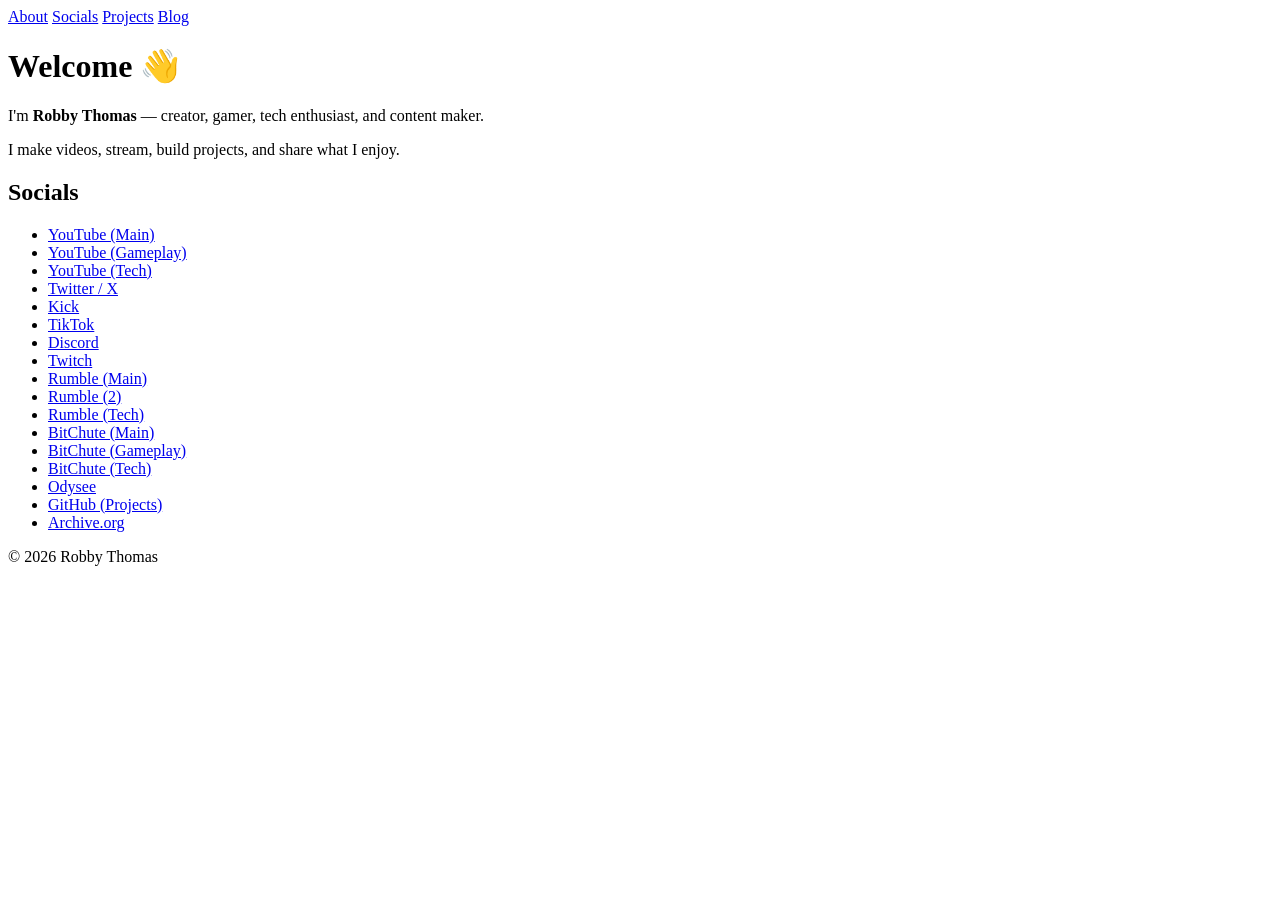
==== index.html @ 09a25bfd "Update index.html" ====
<!DOCTYPE html>
<html lang="en">
<head>
  <meta charset="UTF-8">
  <title>Robby Thomas</title>
  <link rel="stylesheet" href="style.css">
</head>

<body>

  <!-- Navigation -->
  <nav class="topnav">
    <a href="#about">About</a>
    <a href="#socials">Socials</a>
    <a href="https://github.com/RobbyThomas2525" target="_blank">Projects</a>
    <a href="#blog">Blog</a>
  </nav>

  <!-- Header -->
  <header class="hero">
    <h1>Welcome 👋</h1>
    <p>I'm <strong>Robby Thomas</strong> — creator, gamer, tech enthusiast, and content maker.</p>
    <p>I make videos, stream, build projects, and share what I enjoy.</p>
  </header>

  <!-- Social Media Section -->
  <section id="socials" class="block">
    <h2>Socials</h2>
    <ul>
      <li><a href="https://youtube.com/channel/UCsAL5eCkcjeaeRj6sg_jBrw" target="_blank">YouTube (Main)</a></li>
      <li><a href="https://youtube.com/channel/UCweL56PUQLRlNvjTcvZ-jNw" target="_blank">YouTube (Gameplay)</a></li>
      <li><a href="https://youtube.com/channel/UC_Xr0EOUiMhTH8KzHR6wNmA" target="_blank">YouTube (Tech)</a></li>

      <li><a href="https://twitter.com/RobbyThomas2525" target="_blank">Twitter / X</a></li>
      <li><a href="https://kick.com/robbythomas2525" target="_blank">Kick</a></li>
      <li><a href="https://tiktok.com/@robbythomas2525" target="_blank">TikTok</a></li>
      <li><a href="https://discord.gg/nnj7HCeaqz" target="_blank">Discord</a></li>
      <li><a href="https://twitch.tv/RobbyThomas2525" target="_blank">Twitch</a></li>

      <li><a href="https://rumble.com/c/c-1354173" target="_blank">Rumble (Main)</a></li>
      <li><a href="https://rumble.com/c/c-2145800" target="_blank">Rumble (2)</a></li>
      <li><a href="https://rumble.com/c/c-2145870" target="_blank">Rumble (Tech)</a></li>

      <li><a href="https://bitchute.com/channel/wWtruGjSCbgR" target="_blank">BitChute (Main)</a></li>
      <li><a href="https://bitchute.com/channel/N3dRLuJDK8P7" target="_blank">BitChute (Gameplay)</a></li>
      <li><a href="https://bitchute.com/channel/4jtEcCBcqIHZ" target="_blank">BitChute (Tech)</a></li>

      <li><a href="https://odysee.com/@RobbyThomas2525" target="_blank">Odysee</a></li>

      <li><a href="https://github.com/RobbyThomas2525" target="_blank">GitHub (Projects)</a></li>
      <li><a href="https://archive.org/details/@robbythomas2525" target="_blank">Archive.org</a></li>
    </ul>
  </section>

  <!-- Footer -->
  <footer>
    <p>© 2026 Robby Thomas</p>
  </footer>

</body>
</html>
---- style.css ----
.main-content {
    display: flex;
    flex-direction: column;
    align-items: center;
    margin-top: 40px;
}

.profile-pic {
    width: 300px;
    height: 300px;
    border-radius: 50%;
}

.text-content {
    margin-top: 20px;
    text-align: center;
}

.social-box {
    background: #111;
    padding: 20px;
    border-radius: 10px;
    margin-top: 20px;
    width: 300px;
    text-align: center;
}

.social-box a {
    color: #fff;
    text-decoration: none;
}

.social-box a:hover {
    color: #0f0;
}
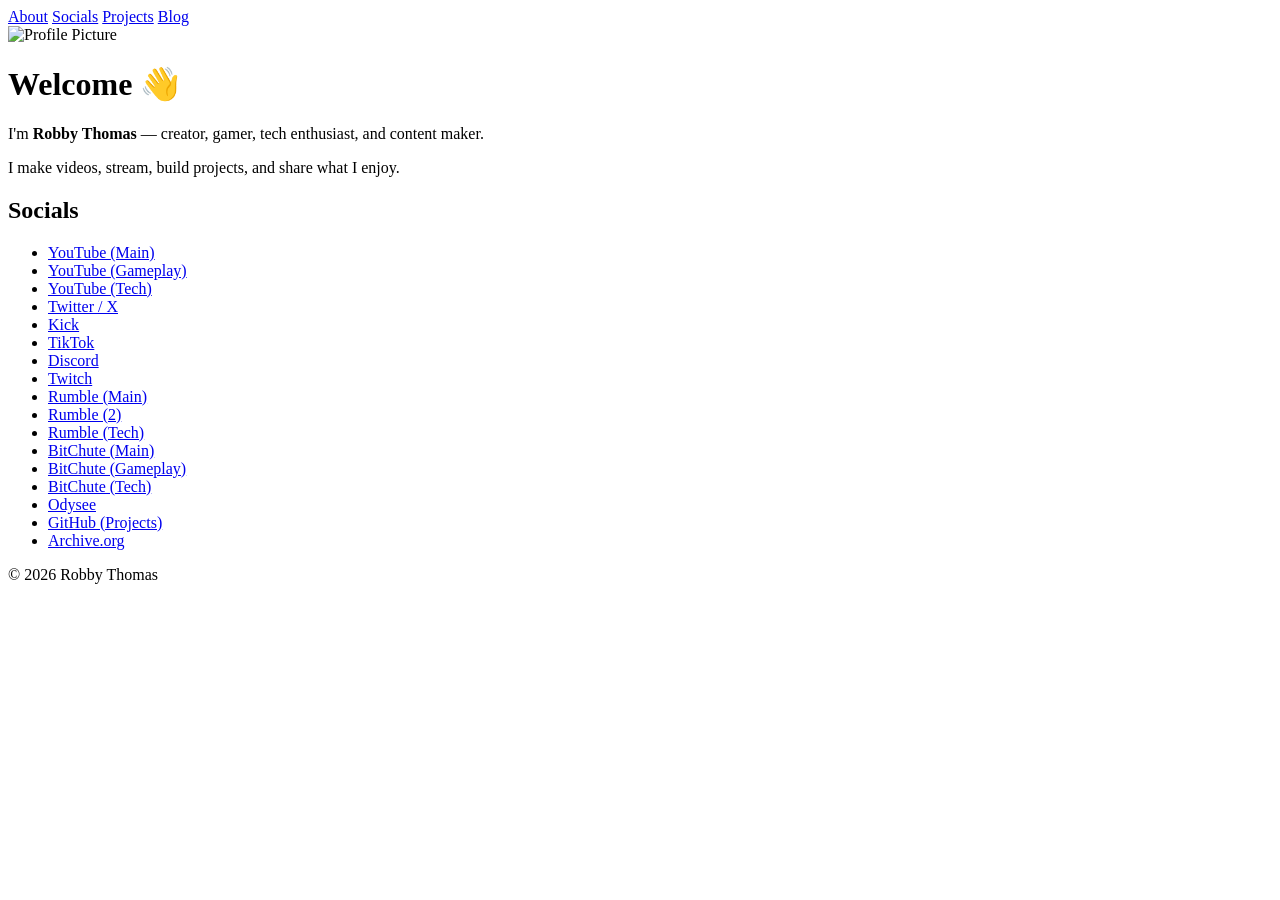
==== commit 253a0a50: "Update index.html" ====
--- a/index.html
+++ b/index.html
@@ -18,10 +18,16 @@
 
   <!-- Header -->
   <header class="hero">
+  <div class="header-left">
+    <img src="newlogo.jpg" alt="Profile Picture" class="pfp-small">
+  </div>
+
+  <div class="header-right">
     <h1>Welcome 👋</h1>
     <p>I'm <strong>Robby Thomas</strong> — creator, gamer, tech enthusiast, and content maker.</p>
     <p>I make videos, stream, build projects, and share what I enjoy.</p>
-  </header>
+  </div>
+</header>
 
   <!-- Social Media Section -->
   <section id="socials" class="block">
--- a/style.css
+++ b/style.css
@@ -33,3 +33,11 @@
 .social-box a:hover {
     color: #0f0;
 }
+
+.pfp {
+  width: 150px;
+  height: 150px;
+  border-radius: 50%;
+  object-fit: cover;
+  margin-bottom: 20px;
+}
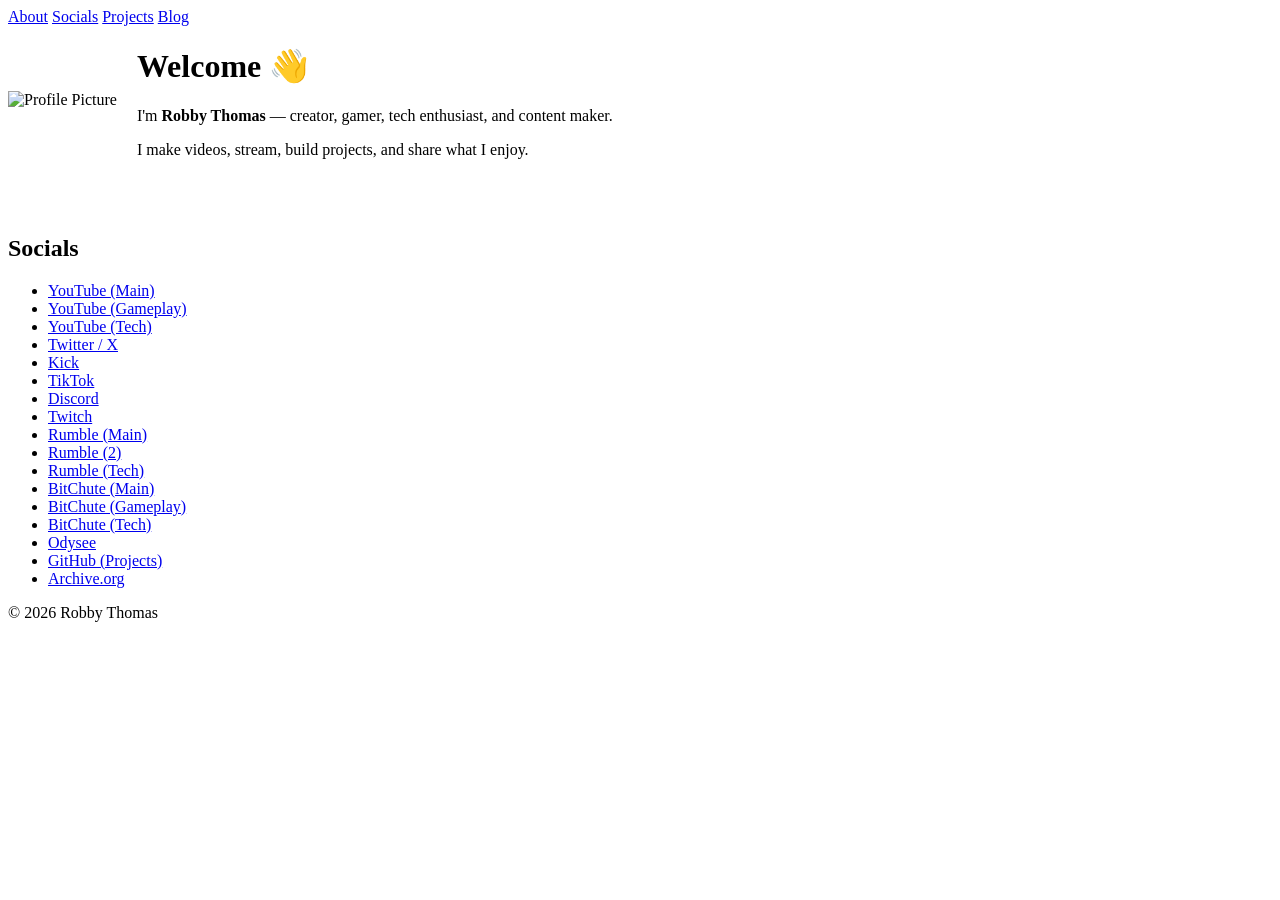
==== commit 0969955e: "Update index.html" ====
--- a/index.html
+++ b/index.html
@@ -17,17 +17,16 @@
   </nav>
 
   <!-- Header -->
-  <header class="hero">
-  <div class="header-left">
-    <img src="newlogo.jpg" alt="Profile Picture" class="pfp-small">
-  </div>
+ <header class="hero">
+  <img src="profile.jpg" alt="Profile Picture" class="pfp-left">
 
-  <div class="header-right">
+  <div class="header-text">
     <h1>Welcome 👋</h1>
     <p>I'm <strong>Robby Thomas</strong> — creator, gamer, tech enthusiast, and content maker.</p>
     <p>I make videos, stream, build projects, and share what I enjoy.</p>
   </div>
 </header>
+
 
   <!-- Social Media Section -->
   <section id="socials" class="block">
--- a/style.css
+++ b/style.css
@@ -41,3 +41,26 @@
   object-fit: cover;
   margin-bottom: 20px;
 }
+
+.hero {
+  display: flex;
+  align-items: center;
+  gap: 20px;
+  margin-bottom: 60px;
+}
+
+.header-left {
+  flex-shrink: 0;
+}
+
+.pfp-small {
+  width: 80px;
+  height: 80px;
+  border-radius: 50%;
+  object-fit: cover;
+}
+
+.header-right {
+  max-width: 700px;
+}
+
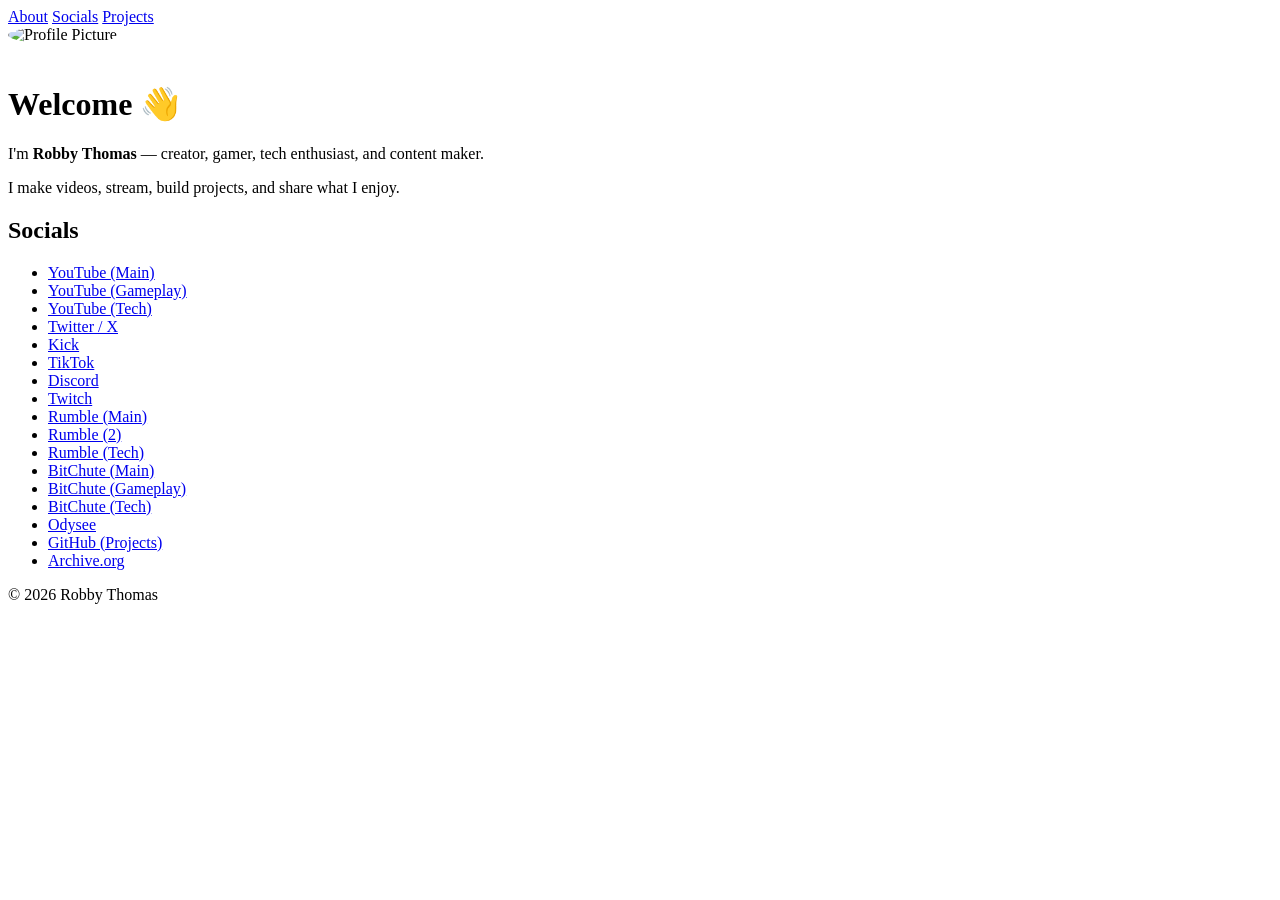
==== commit 1bfeb9a4: "Update index.html" ====
--- a/index.html
+++ b/index.html
@@ -13,49 +13,50 @@
     <a href="#about">About</a>
     <a href="#socials">Socials</a>
     <a href="https://github.com/RobbyThomas2525" target="_blank">Projects</a>
-    <a href="#blog">Blog</a>
   </nav>
 
-  <!-- Header -->
- <header class="hero">
-  <img src="profile.jpg" alt="Profile Picture" class="pfp-left">
+  <!-- Main Layout -->
+  <div class="main-container">
 
-  <div class="header-text">
-    <h1>Welcome 👋</h1>
-    <p>I'm <strong>Robby Thomas</strong> — creator, gamer, tech enthusiast, and content maker.</p>
-    <p>I make videos, stream, build projects, and share what I enjoy.</p>
+    <!-- Left Side: Profile + Bio -->
+    <div class="left-side">
+      <img src="newlogo.jpg" alt="Profile Picture" class="pfp">
+
+      <h1>Welcome 👋</h1>
+      <p>I'm <strong>Robby Thomas</strong> — creator, gamer, tech enthusiast, and content maker.</p>
+      <p>I make videos, stream, build projects, and share what I enjoy.</p>
+    </div>
+
+    <!-- Right Side: Socials -->
+    <div class="right-side" id="socials">
+      <h2>Socials</h2>
+      <ul>
+        <li><a href="https://youtube.com/channel/UCsAL5eCkcjeaeRj6sg_jBrw" target="_blank">YouTube (Main)</a></li>
+        <li><a href="https://youtube.com/channel/UCweL56PUQLRlNvjTcvZ-jNw" target="_blank">YouTube (Gameplay)</a></li>
+        <li><a href="https://youtube.com/channel/UC_Xr0EOUiMhTH8KzHR6wNmA" target="_blank">YouTube (Tech)</a></li>
+
+        <li><a href="https://twitter.com/RobbyThomas2525" target="_blank">Twitter / X</a></li>
+        <li><a href="https://kick.com/robbythomas2525" target="_blank">Kick</a></li>
+        <li><a href="https://tiktok.com/@robbythomas2525" target="_blank">TikTok</a></li>
+        <li><a href="https://discord.gg/nnj7HCeaqz" target="_blank">Discord</a></li>
+        <li><a href="https://twitch.tv/RobbyThomas2525" target="_blank">Twitch</a></li>
+
+        <li><a href="https://rumble.com/c/c-1354173" target="_blank">Rumble (Main)</a></li>
+        <li><a href="https://rumble.com/c/c-2145800" target="_blank">Rumble (2)</a></li>
+        <li><a href="https://rumble.com/c/c-2145870" target="_blank">Rumble (Tech)</a></li>
+
+        <li><a href="https://bitchute.com/channel/wWtruGjSCbgR" target="_blank">BitChute (Main)</a></li>
+        <li><a href="https://bitchute.com/channel/N3dRLuJDK8P7" target="_blank">BitChute (Gameplay)</a></li>
+        <li><a href="https://bitchute.com/channel/4jtEcCBcqIHZ" target="_blank">BitChute (Tech)</a></li>
+
+        <li><a href="https://odysee.com/@RobbyThomas2525" target="_blank">Odysee</a></li>
+
+        <li><a href="https://github.com/RobbyThomas2525" target="_blank">GitHub (Projects)</a></li>
+        <li><a href="https://archive.org/details/@robbythomas2525" target="_blank">Archive.org</a></li>
+      </ul>
+    </div>
+
   </div>
-</header>
-
-
-  <!-- Social Media Section -->
-  <section id="socials" class="block">
-    <h2>Socials</h2>
-    <ul>
-      <li><a href="https://youtube.com/channel/UCsAL5eCkcjeaeRj6sg_jBrw" target="_blank">YouTube (Main)</a></li>
-      <li><a href="https://youtube.com/channel/UCweL56PUQLRlNvjTcvZ-jNw" target="_blank">YouTube (Gameplay)</a></li>
-      <li><a href="https://youtube.com/channel/UC_Xr0EOUiMhTH8KzHR6wNmA" target="_blank">YouTube (Tech)</a></li>
-
-      <li><a href="https://twitter.com/RobbyThomas2525" target="_blank">Twitter / X</a></li>
-      <li><a href="https://kick.com/robbythomas2525" target="_blank">Kick</a></li>
-      <li><a href="https://tiktok.com/@robbythomas2525" target="_blank">TikTok</a></li>
-      <li><a href="https://discord.gg/nnj7HCeaqz" target="_blank">Discord</a></li>
-      <li><a href="https://twitch.tv/RobbyThomas2525" target="_blank">Twitch</a></li>
-
-      <li><a href="https://rumble.com/c/c-1354173" target="_blank">Rumble (Main)</a></li>
-      <li><a href="https://rumble.com/c/c-2145800" target="_blank">Rumble (2)</a></li>
-      <li><a href="https://rumble.com/c/c-2145870" target="_blank">Rumble (Tech)</a></li>
-
-      <li><a href="https://bitchute.com/channel/wWtruGjSCbgR" target="_blank">BitChute (Main)</a></li>
-      <li><a href="https://bitchute.com/channel/N3dRLuJDK8P7" target="_blank">BitChute (Gameplay)</a></li>
-      <li><a href="https://bitchute.com/channel/4jtEcCBcqIHZ" target="_blank">BitChute (Tech)</a></li>
-
-      <li><a href="https://odysee.com/@RobbyThomas2525" target="_blank">Odysee</a></li>
-
-      <li><a href="https://github.com/RobbyThomas2525" target="_blank">GitHub (Projects)</a></li>
-      <li><a href="https://archive.org/details/@robbythomas2525" target="_blank">Archive.org</a></li>
-    </ul>
-  </section>
 
   <!-- Footer -->
   <footer>
--- a/style.css
+++ b/style.css
@@ -45,22 +45,17 @@
 .hero {
   display: flex;
   align-items: center;
-  gap: 20px;
+  gap: 15px;
   margin-bottom: 60px;
 }
 
-.header-left {
-  flex-shrink: 0;
-}
-
-.pfp-small {
-  width: 80px;
-  height: 80px;
+.pfp-left {
+  width: 60px;      /* smaller */
+  height: 60px;     /* smaller */
   border-radius: 50%;
   object-fit: cover;
 }
 
-.header-right {
+.header-text {
   max-width: 700px;
 }
-
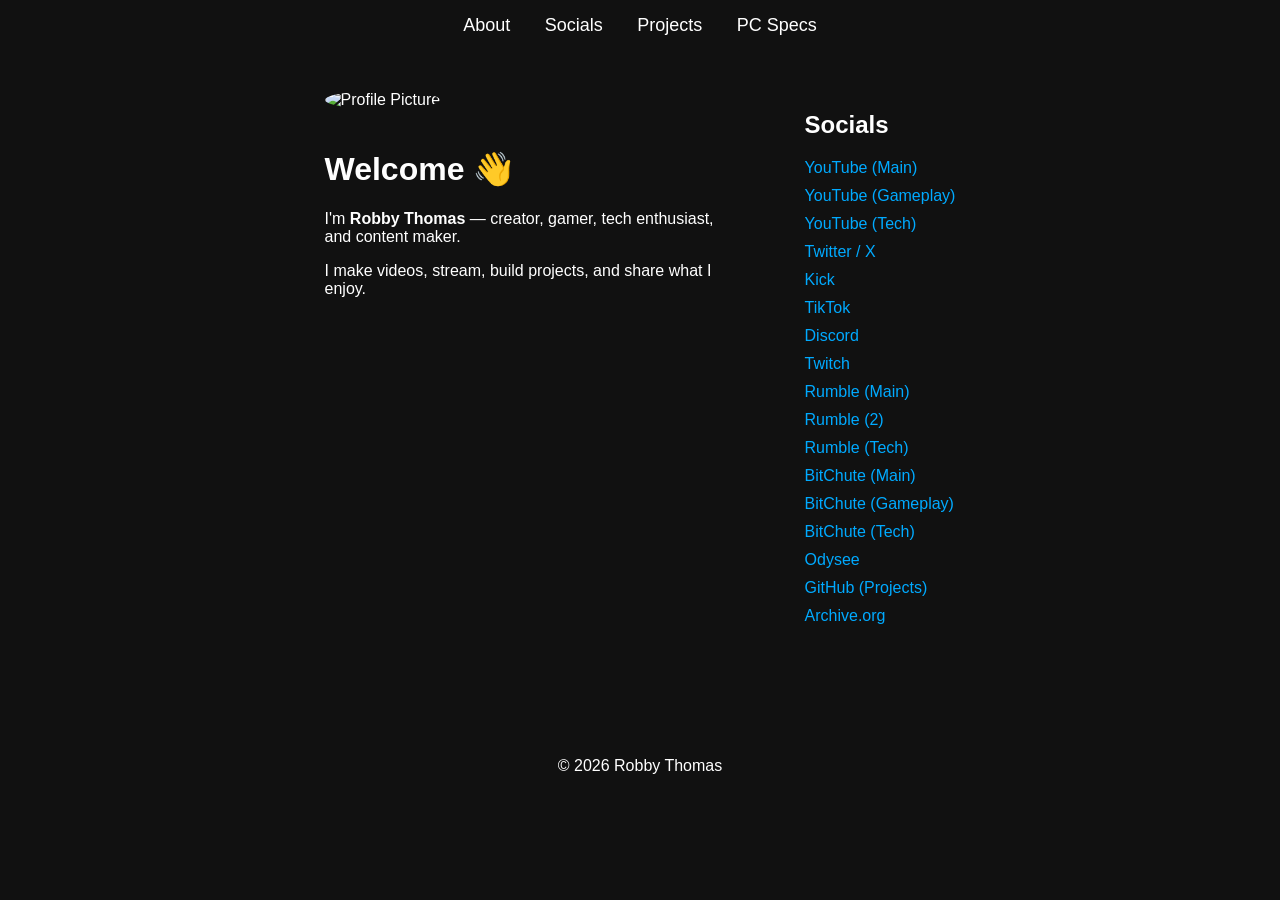
==== commit 4c5e4608: "Update index.html" ====
--- a/index.html
+++ b/index.html
@@ -13,6 +13,7 @@
     <a href="#about">About</a>
     <a href="#socials">Socials</a>
     <a href="https://github.com/RobbyThomas2525" target="_blank">Projects</a>
+    <a href="PC-Specs.html" target="_blank">PC Specs</a>
   </nav>
 
   <!-- Main Layout -->
--- a/style.css
+++ b/style.css
@@ -1,61 +1,80 @@
-.main-content {
-    display: flex;
-    flex-direction: column;
-    align-items: center;
-    margin-top: 40px;
+body {
+  background-color: #111;
+  color: white;
+  font-family: Arial, sans-serif;
+  margin: 0;
+  padding: 0;
 }
 
-.profile-pic {
-    width: 300px;
-    height: 300px;
-    border-radius: 50%;
+/* Navigation */
+.topnav {
+  background-color: transparent;
+  padding: 15px;
+  text-align: center;
 }
 
-.text-content {
-    margin-top: 20px;
-    text-align: center;
+
+.topnav a {
+  color: white;
+  margin: 0 15px;
+  text-decoration: none;
+  font-size: 18px;
 }
 
-.social-box {
-    background: #111;
-    padding: 20px;
-    border-radius: 10px;
-    margin-top: 20px;
-    width: 300px;
-    text-align: center;
+.topnav a:hover {
+  color: #00aaff;
 }
 
-.social-box a {
-    color: #fff;
-    text-decoration: none;
+/* Main Layout */
+.main-container {
+  display: flex;
+  justify-content: center;
+  align-items: flex-start;
+  gap: 80px; /* gap between left and right */
+  padding: 40px;
 }
 
-.social-box a:hover {
-    color: #0f0;
+/* Left Side */
+.left-side {
+  max-width: 400px;
 }
 
 .pfp {
-  width: 150px;
-  height: 150px;
+  width: 250px;
+  height: 250px;
   border-radius: 50%;
   object-fit: cover;
   margin-bottom: 20px;
 }
 
-.hero {
-  display: flex;
-  align-items: center;
-  gap: 15px;
-  margin-bottom: 60px;
+/* Right Side */
+.right-side {
+  max-width: 300px;
 }
 
-.pfp-left {
-  width: 60px;      /* smaller */
-  height: 60px;     /* smaller */
-  border-radius: 50%;
-  object-fit: cover;
+.right-side ul {
+  list-style: none;
+  padding: 0;
 }
 
-.header-text {
-  max-width: 700px;
+.right-side li {
+  margin-bottom: 10px;
 }
+
+.right-side a {
+  color: #00aaff;
+  text-decoration: none;
+}
+
+.right-side a:hover {
+  text-decoration: underline;
+}
+
+/* Footer */
+footer {
+  text-align: center;
+  padding: 20px;
+  background-color: transparent;
+  margin-top: 40px;
+}
+
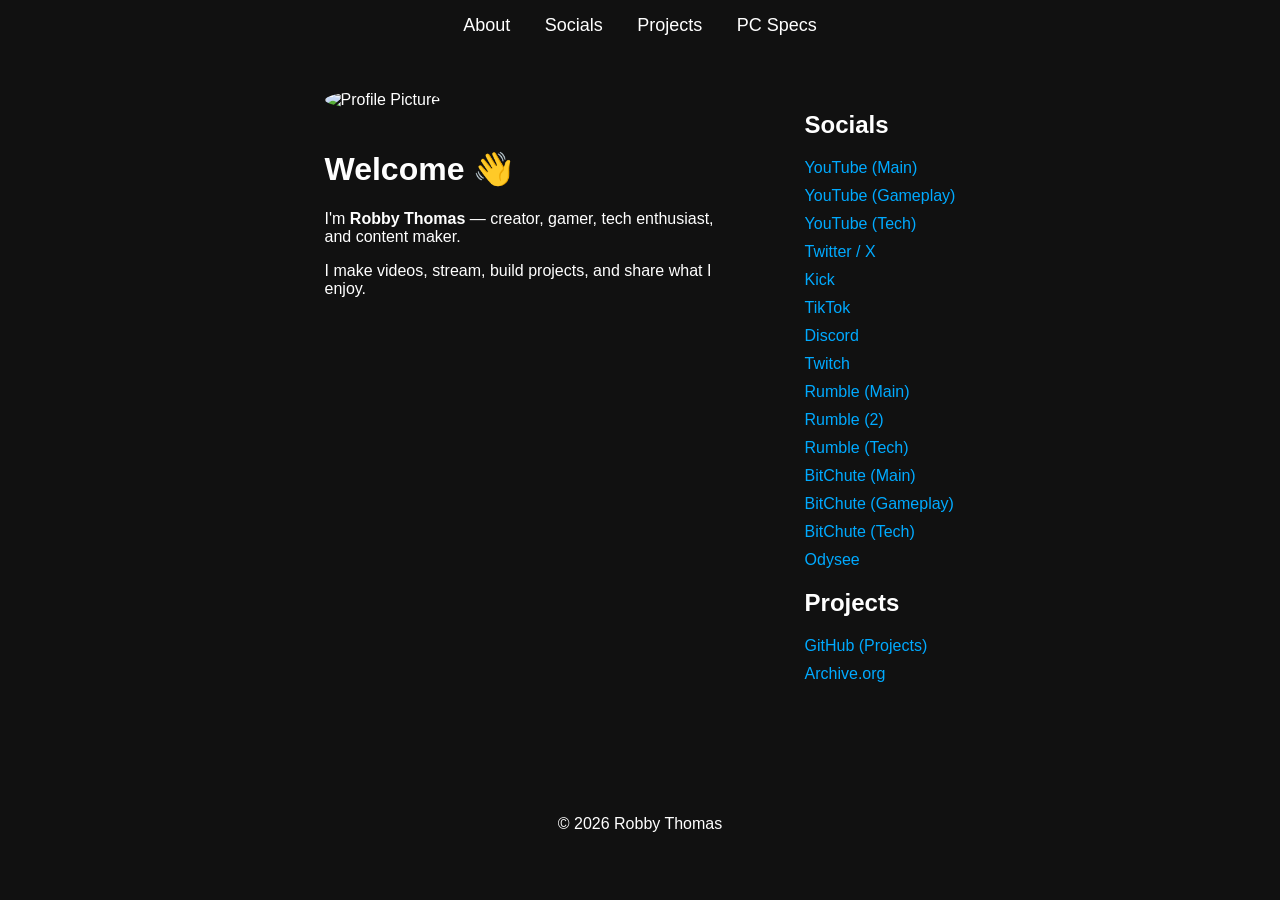
==== commit 27185263: "Update index.html" ====
--- a/index.html
+++ b/index.html
@@ -52,6 +52,8 @@
 
         <li><a href="https://odysee.com/@RobbyThomas2525" target="_blank">Odysee</a></li>
 
+        <h2>Projects</h2>
+        
         <li><a href="https://github.com/RobbyThomas2525" target="_blank">GitHub (Projects)</a></li>
         <li><a href="https://archive.org/details/@robbythomas2525" target="_blank">Archive.org</a></li>
       </ul>
--- a/style.css
+++ b/style.css
@@ -40,8 +40,8 @@
 }
 
 .pfp {
-  width: 250px;
-  height: 250px;
+  width: 400px;
+  height: 400px;
   border-radius: 50%;
   object-fit: cover;
   margin-bottom: 20px;
@@ -78,3 +78,49 @@
   margin-top: 40px;
 }
 
+.center-title {
+    text-align: center;
+    margin-top: 40px;
+    font-size: 40px;
+}
+
+/* EXACT same container your homepage uses */
+.bio-container {
+    display: flex;
+    justify-content: center;
+    align-items: center;
+    gap: 60px;
+    margin-top: 40px;
+}
+
+/* Left side (profile picture) */
+.bio-left {
+    flex-shrink: 0;
+}
+
+/* Profile picture style */
+.bio-pfp {
+    width: 500px;
+    height: 500px;
+    border-radius: 50%;
+    object-fit: cover;
+    border: 4px solid #fff;
+    box-shadow: 0 0 15px rgba(0,0,0,0.3);
+}
+
+/* Right side (text) */
+.bio-right {
+    max-width: 600px;
+    font-size: 15px;
+}
+
+.bio-right h2 {
+    margin: 0;
+    padding: 0;
+}
+
+.bio-right p {
+    margin: 0;
+    padding: 0;
+}
+
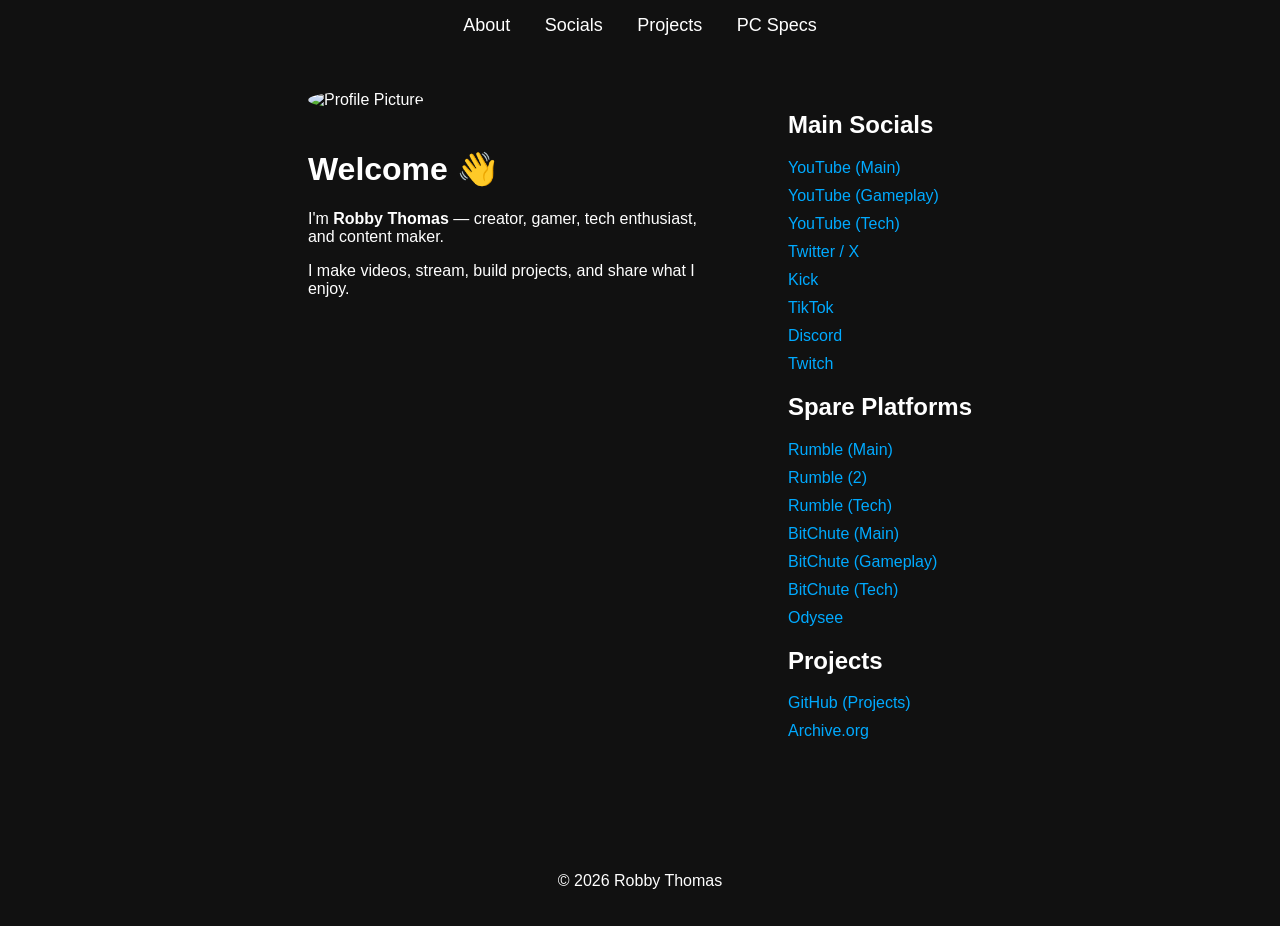
==== commit f57f518e: "Update index.html" ====
--- a/index.html
+++ b/index.html
@@ -30,7 +30,7 @@
 
     <!-- Right Side: Socials -->
     <div class="right-side" id="socials">
-      <h2>Socials</h2>
+      <h2>Main Socials</h2>
       <ul>
         <li><a href="https://youtube.com/channel/UCsAL5eCkcjeaeRj6sg_jBrw" target="_blank">YouTube (Main)</a></li>
         <li><a href="https://youtube.com/channel/UCweL56PUQLRlNvjTcvZ-jNw" target="_blank">YouTube (Gameplay)</a></li>
@@ -41,6 +41,8 @@
         <li><a href="https://tiktok.com/@robbythomas2525" target="_blank">TikTok</a></li>
         <li><a href="https://discord.gg/nnj7HCeaqz" target="_blank">Discord</a></li>
         <li><a href="https://twitch.tv/RobbyThomas2525" target="_blank">Twitch</a></li>
+
+        <h2>Spare Platforms</h2>
 
         <li><a href="https://rumble.com/c/c-1354173" target="_blank">Rumble (Main)</a></li>
         <li><a href="https://rumble.com/c/c-2145800" target="_blank">Rumble (2)</a></li>
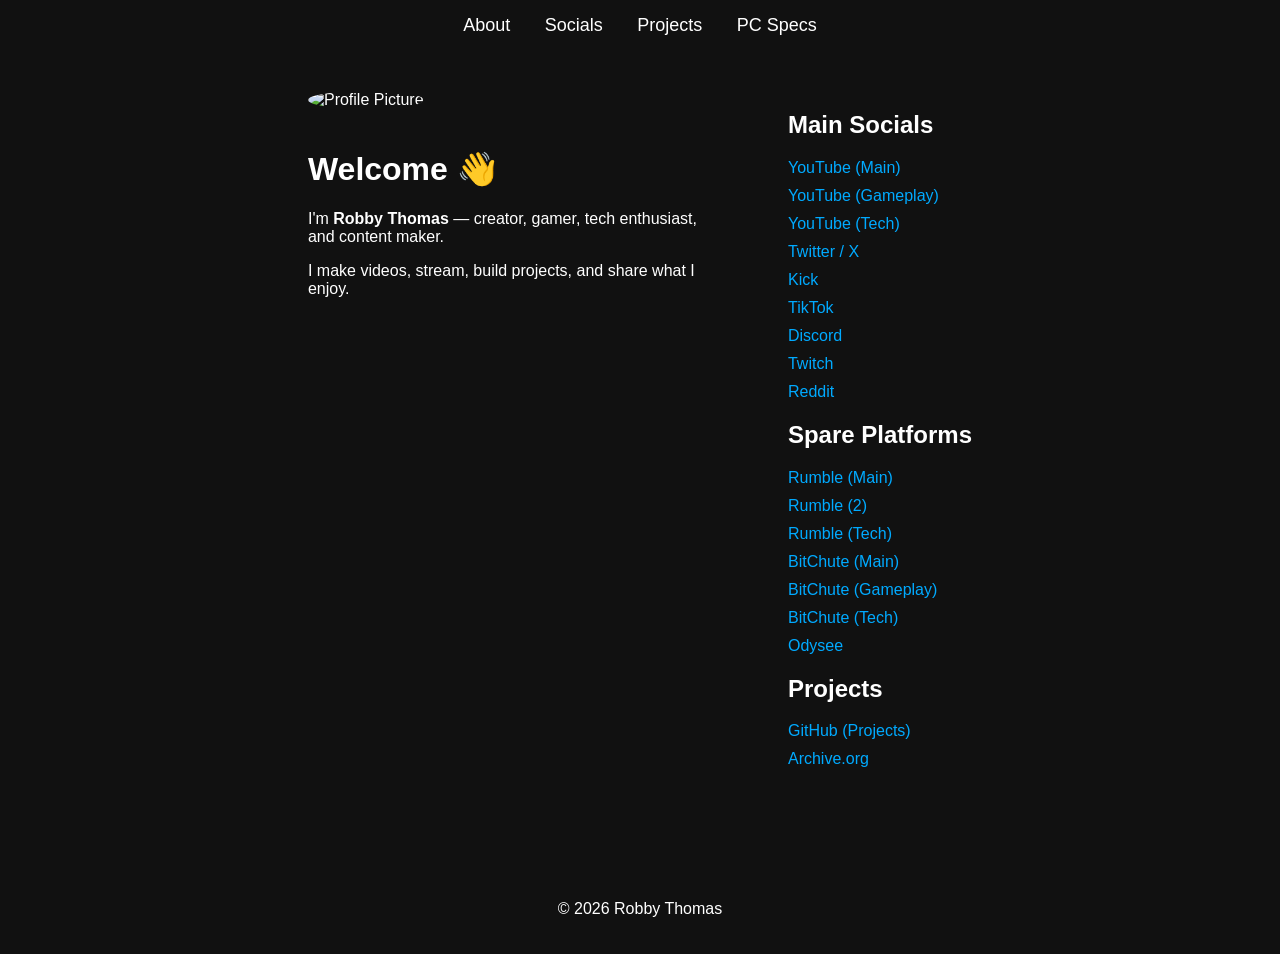
==== commit 91e09b91: "Update index.html" ====
--- a/index.html
+++ b/index.html
@@ -41,6 +41,7 @@
         <li><a href="https://tiktok.com/@robbythomas2525" target="_blank">TikTok</a></li>
         <li><a href="https://discord.gg/nnj7HCeaqz" target="_blank">Discord</a></li>
         <li><a href="https://twitch.tv/RobbyThomas2525" target="_blank">Twitch</a></li>
+        <li><a href="https://www.reddit.com/user/RobbyThomas2525/" target="_blank">Reddit</a></li>
 
         <h2>Spare Platforms</h2>
 
